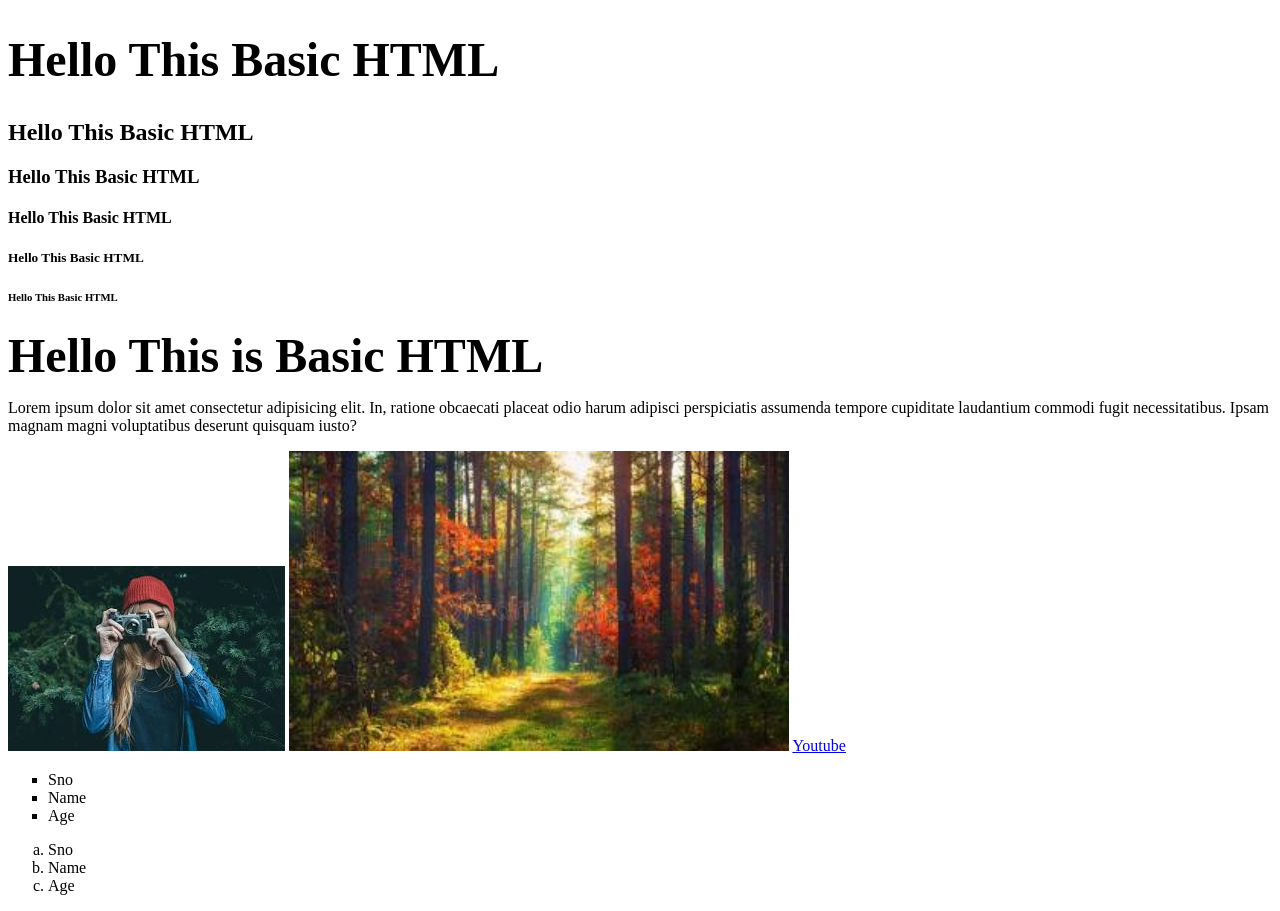
==== index.html @ a54425d4 "html basics" ====
<!DOCTYPE html>
<html>
    <head>
        <title>New Basics</title>
    </head>
    <body>
        <h1 style="font-size: 3em;">Hello This Basic HTML</h1>
        <h2>Hello This Basic HTML</h2>
        <h3>Hello This Basic HTML</h3>
        <h4>Hello This Basic HTML</h4>
        <h5>Hello This Basic HTML</h5>
        <h6>Hello This Basic HTML</h6>
        <priya style="font-size: 3em;font-weight: 800;">Hello This is Basic HTML</priya>
        <p>Lorem ipsum dolor sit amet consectetur adipisicing elit. In, ratione obcaecati placeat odio harum adipisci perspiciatis assumenda tempore cupiditate laudantium commodi fugit necessitatibus. Ipsam magnam magni voluptatibus deserunt quisquam iusto?</p>
        <img src="[data-uri]">
        <img src="download.jpg" width="500px" height="300px">
        <a href="https://www.youtube.com">Youtube</a>
        <ul type="square">
            <li>Sno</li>
            <li>Name</li>
            <li>Age</li>
        </ul>
        <ol type="a">
            <li>Sno</li>
            <li>Name</li>
            <li>Age</li>
        </ol>
    </body>
</html>
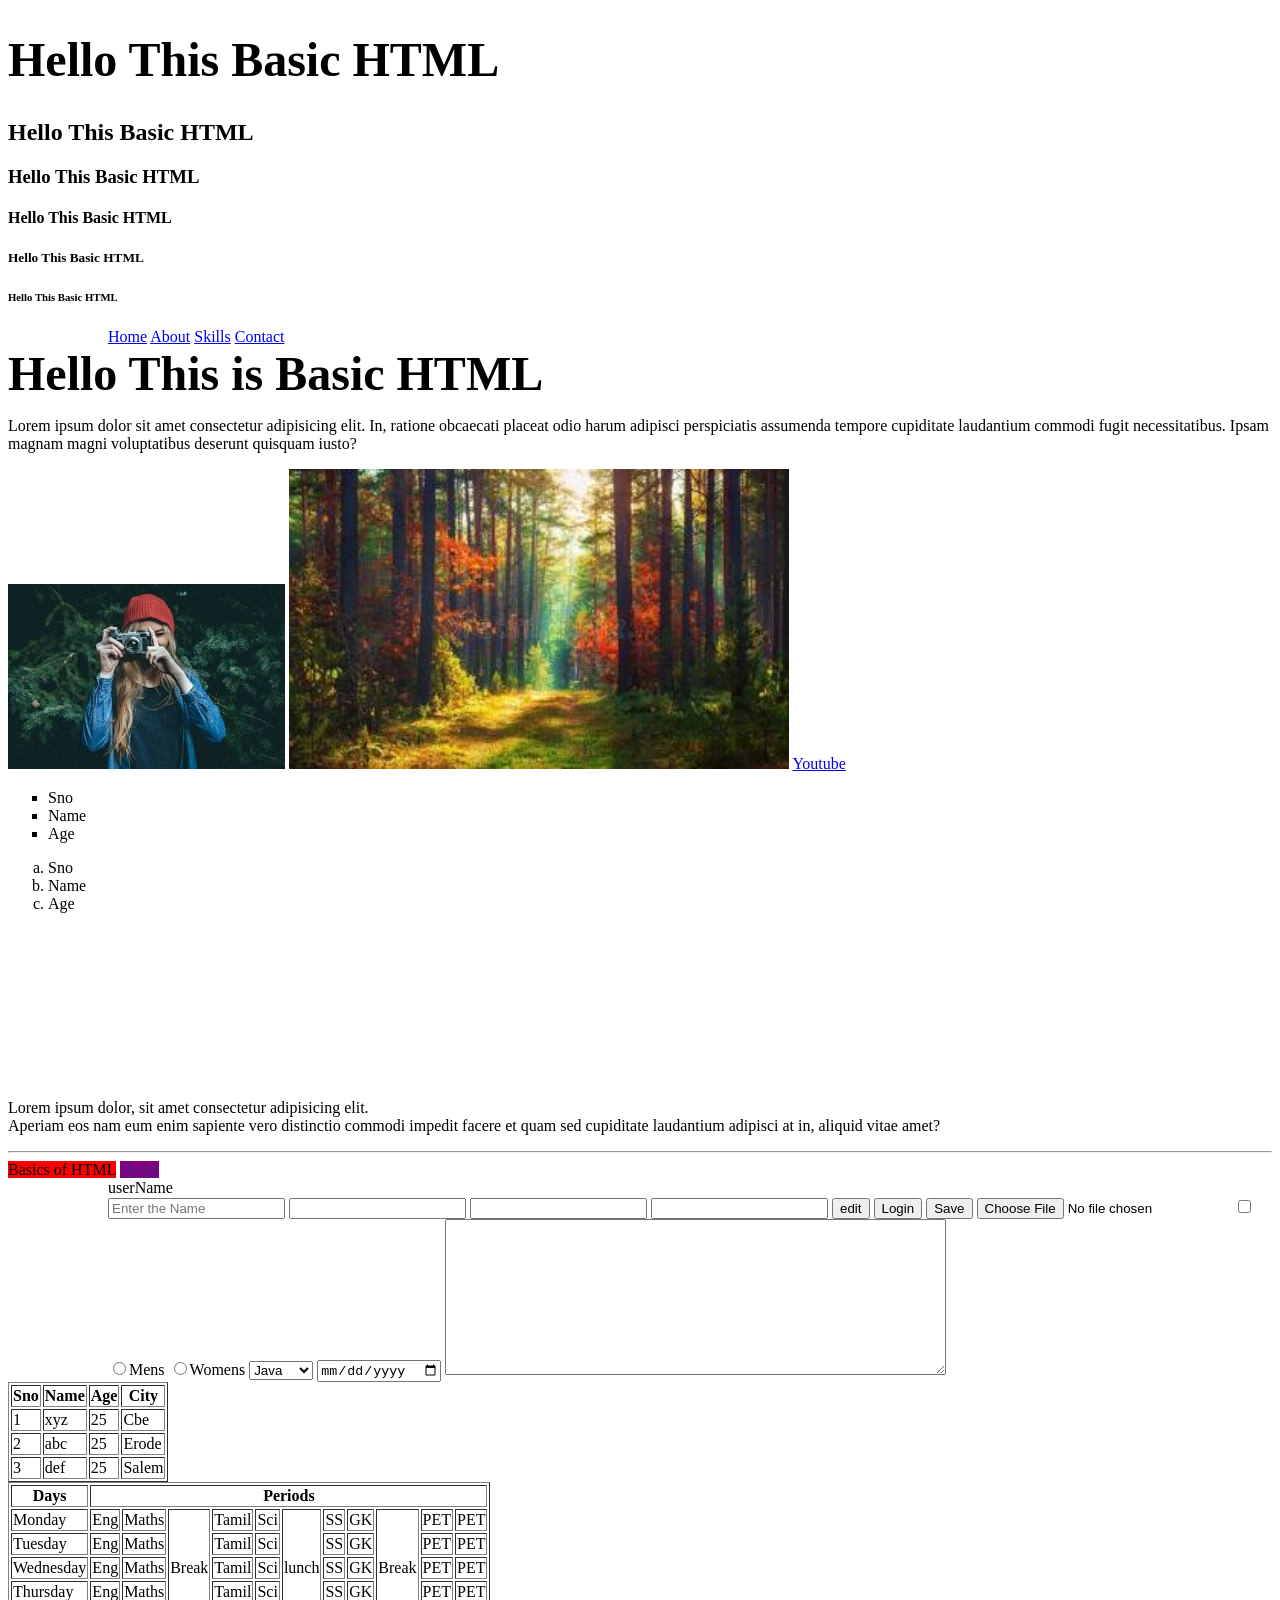
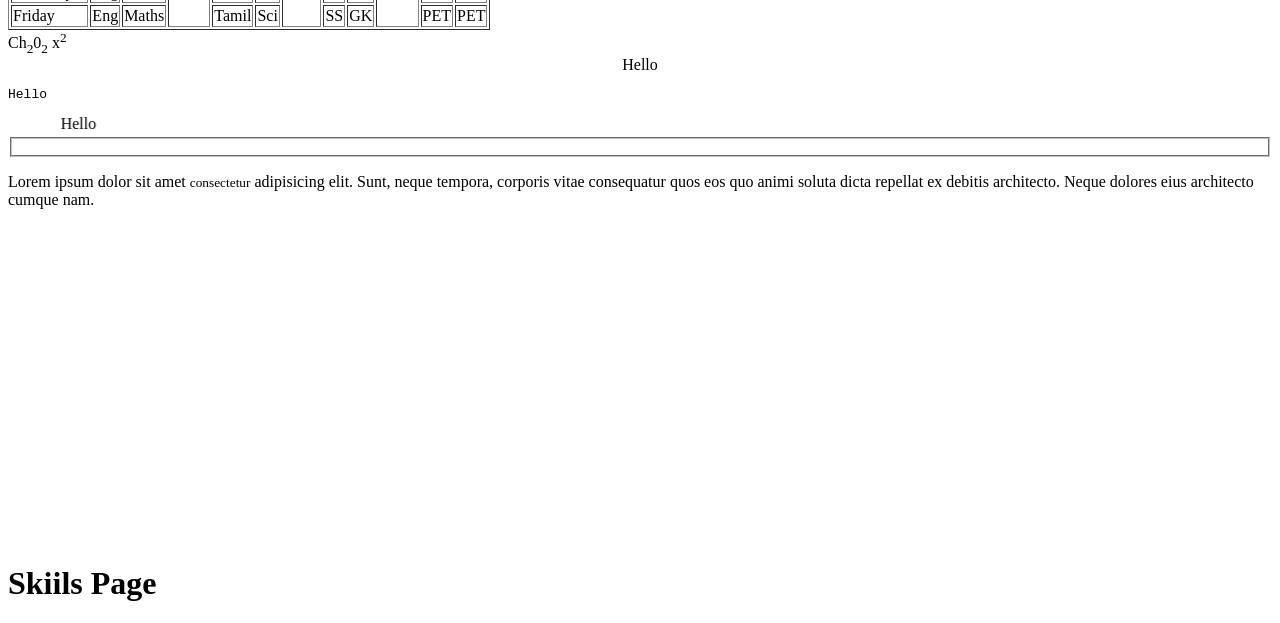
==== commit 40cbe90d: "html" ====
--- a/index.html
+++ b/index.html
@@ -10,6 +10,12 @@
         <h4>Hello This Basic HTML</h4>
         <h5>Hello This Basic HTML</h5>
         <h6>Hello This Basic HTML</h6>
+        <nav style="margin-left: 100px;">
+            <a href="#">Home</a>
+            <a href="About.html">About</a>
+            <a href="#Skills">Skills</a>
+            <a href="#">Contact</a>
+         </nav>
         <priya style="font-size: 3em;font-weight: 800;">Hello This is Basic HTML</priya>
         <p>Lorem ipsum dolor sit amet consectetur adipisicing elit. In, ratione obcaecati placeat odio harum adipisci perspiciatis assumenda tempore cupiditate laudantium commodi fugit necessitatibus. Ipsam magnam magni voluptatibus deserunt quisquam iusto?</p>
         <img src="[data-uri]">
@@ -25,5 +31,151 @@
             <li>Name</li>
             <li>Age</li>
         </ol>
+        <video>
+            <source>
+        </video>
+        <!-- br -->
+         <p>Lorem ipsum dolor, sit amet consectetur adipisicing elit. <br>Aperiam eos nam eum enim sapiente vero distinctio commodi impedit facere et quam sed cupiditate laudantium adipisci at in, aliquid vitae amet?</p>
+         <hr>
+         <span style="width: 300px; background-color:red;">Basics of HTML</span>
+         <a href="" style="width: 300px;background-color:purple;">Home</a>
+         <form style="margin-left: 100px;">
+            <label for="name" >userName</label><br>
+            <input type="text" placeholder="Enter the Name" id="name" >
+            <input type="number">
+            <input type="email">
+            <input type="password">
+            <input type="submit" value="edit">
+            <input type="button" value="Login">
+            <button>Save</button>
+            <input type="file">
+            <input type="checkbox">
+            <br>
+            <input type="radio" name="gender">Mens
+            <input type="radio" name="gender">Womens
+            <select>
+                <option>Java</option>
+                <option>Python</option>
+                <option>JS</option>
+            </select>
+            <input type="date">
+            <textarea rows="10" cols="60"></textarea>
+         </form>
+         <table border="1">
+            <thead>
+                <th>Sno</th>
+                <th>Name</th>
+                <th>Age</th>
+                <th>City</th>
+            </thead>
+            <tbody>
+                <tr>
+                    <td>1</td>
+                    <td>xyz</td>
+                    <td>25</td>
+                    <td>Cbe</td>
+                </tr>
+                <tr>
+                    <td>2</td>
+                    <td>abc</td>
+                    <td>25</td>
+                    <td>Erode</td>
+                </tr>
+                <tr>
+                    <td>3</td>
+                    <td>def</td>
+                    <td>25</td>
+                    <td>Salem</td>
+                </tr>
+            </tbody>
+         </table>
+         <table border="1">
+            <thead>
+                <th>Days</th>
+                <th colspan="11">Periods</th>
+            </thead>
+            <tbody>
+                <tr>
+                    <td>Monday</td>
+                    <td>Eng</td>
+                    <td>Maths</td>
+                    <td rowspan="6">Break</td>
+                    <td>Tamil</td>
+                    <td>Sci</td>
+                    <td rowspan="6">lunch</td> 
+                    <td>SS</td>
+                    <td>GK</td>
+                    <td rowspan="6">Break</td>
+                    <td>PET</td>
+                    <td>PET</td>
+                </tr>
+                <tr>
+                    <td>Tuesday</td>
+                    <td>Eng</td>
+                    <td>Maths</td>
+                    <td>Tamil</td>
+                    <td>Sci</td>
+                    <td>SS</td>
+                    <td>GK</td>
+                    <td>PET</td>
+                    <td>PET</td>
+                </tr>
+                <tr>
+                    <td>Wednesday</td>
+                    <td>Eng</td>
+                    <td>Maths</td>
+                    <td>Tamil</td>
+                    <td>Sci</td>
+                    <td>SS</td>
+                    <td>GK</td>
+                    <td>PET</td>
+                    <td>PET</td>
+                </tr>
+                <tr>
+                    <td>Thursday</td>
+                    <td>Eng</td>
+                    <td>Maths</td>
+                    <td>Tamil</td>
+                    <td>Sci</td>
+                    <td>SS</td>
+                    <td>GK</td>
+                    <td>PET</td>
+                    <td>PET</td>
+                </tr>
+                <tr>
+                    <td>Friday</td>
+                    <td>Eng</td>
+                    <td>Maths</td>
+                    <td>Tamil</td>
+                    <td>Sci</td>
+                    <td>SS</td>
+                    <td>GK</td>
+                    <td>PET</td>
+                    <td>PET</td>
+                </tr>
+            </tbody>
+         </table>
+         Ch<sub>2</sub>0<sub>2</sub>
+         x<sup>2</sup>
+         <center>Hello</center>
+         <pre>Hello</pre>
+         <marquee direction="right">Hello</marquee>
+         <div></div>
+         <section></section>
+
+         <aside></aside>
+         <main></main>
+         <article></article>
+         <fieldset></fieldset>
+         <figcaption></figcaption>
+         <figure></figure>
+         <header></header>
+         <footer></footer>
+         <p>Lorem ipsum dolor sit amet <small>consectetur</small> adipisicing elit. Sunt, neque tempora, corporis vitae consequatur quos eos quo animi soluta dicta repellat ex debitis architecto. Neque dolores eius architecto cumque nam.</p>
+         <nav></nav>
+         <iframe width="560" height="315" src="https://www.youtube.com/embed/78BUQPB8Z-c?si=ycJY364WIn8Gs8Ia" title="YouTube video player" frameborder="0" allow="accelerometer; autoplay; clipboard-write; encrypted-media; gyroscope; picture-in-picture; web-share" referrerpolicy="strict-origin-when-cross-origin" allowfullscreen></iframe>
+         <div id="Skills">
+            <h1>Skiils Page</h1>
+         </div>
     </body>
-</html>+</html>
